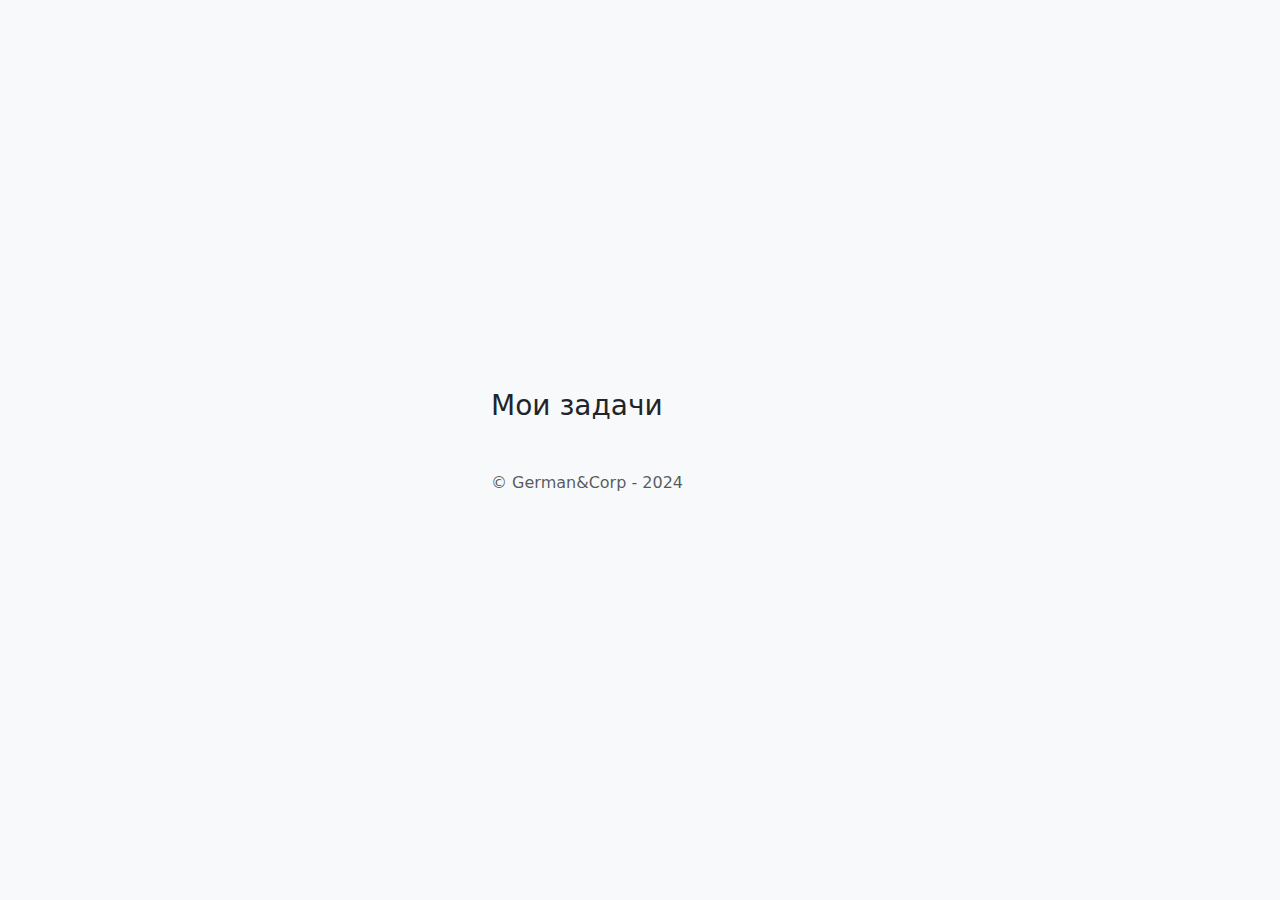
==== index_b.html @ 453ee044 "добавили бутстрапа" ====
<!doctype html>
<html lang="ru" data-bs-theme="auto">

<head>
    <script src="js/color-modes.js"></script>

    <meta charset="utf-8">
    <meta name="viewport" content="width=device-width, initial-scale=1">
    <title>Мои деловые дела</title>

    <link href="https://cdn.jsdelivr.net/npm/bootstrap@5.3.3/dist/css/bootstrap.min.css" rel="stylesheet"
        integrity="sha384-QWTKZyjpPEjISv5WaRU9OFeRpok6YctnYmDr5pNlyT2bRjXh0JMhjY6hW+ALEwIH" crossorigin="anonymous">

    <!-- Custom styles for this template -->
    <link href="css/sign-in-ext.css" rel="stylesheet">
    <link href="css/sign-in.css" rel="stylesheet">
</head>

<body class="d-flex align-items-center py-4 bg-body-tertiary">
    <main class="form-signin w-100 m-auto">
        <form>
            <h1 class="h3 mb-3 fw-normal">Мои задачи</h1>
            <p class="mt-5 mb-3 text-body-secondary">&copy; German&Corp - 2024</p>
        </form>
    </main>
    <script src="https://cdn.jsdelivr.net/npm/bootstrap@5.3.3/dist/js/bootstrap.bundle.min.js"
        integrity="sha384-YvpcrYf0tY3lHB60NNkmXc5s9fDVZLESaAA55NDzOxhy9GkcIdslK1eN7N6jIeHz"
        crossorigin="anonymous"></script>
</body>

</html>
---- css/sign-in-ext.css ----
.bd-placeholder-img {
    font-size: 1.125rem;
    text-anchor: middle;
    -webkit-user-select: none;
    -moz-user-select: none;
    user-select: none;
}

@media (min-width: 768px) {
    .bd-placeholder-img-lg {
        font-size: 3.5rem;
    }
}

.b-example-divider {
    width: 100%;
    height: 3rem;
    background-color: rgba(0, 0, 0, .1);
    border: solid rgba(0, 0, 0, .15);
    border-width: 1px 0;
    box-shadow: inset 0 .5em 1.5em rgba(0, 0, 0, .1), inset 0 .125em .5em rgba(0, 0, 0, .15);
}

.b-example-vr {
    flex-shrink: 0;
    width: 1.5rem;
    height: 100vh;
}

.bi {
    vertical-align: -.125em;
    fill: currentColor;
}

.nav-scroller {
    position: relative;
    z-index: 2;
    height: 2.75rem;
    overflow-y: hidden;
}

.nav-scroller .nav {
    display: flex;
    flex-wrap: nowrap;
    padding-bottom: 1rem;
    margin-top: -1px;
    overflow-x: auto;
    text-align: center;
    white-space: nowrap;
    -webkit-overflow-scrolling: touch;
}

.btn-bd-primary {
    --bd-violet-bg: #712cf9;
    --bd-violet-rgb: 112.520718, 44.062154, 249.437846;

    --bs-btn-font-weight: 600;
    --bs-btn-color: var(--bs-white);
    --bs-btn-bg: var(--bd-violet-bg);
    --bs-btn-border-color: var(--bd-violet-bg);
    --bs-btn-hover-color: var(--bs-white);
    --bs-btn-hover-bg: #6528e0;
    --bs-btn-hover-border-color: #6528e0;
    --bs-btn-focus-shadow-rgb: var(--bd-violet-rgb);
    --bs-btn-active-color: var(--bs-btn-hover-color);
    --bs-btn-active-bg: #5a23c8;
    --bs-btn-active-border-color: #5a23c8;
}

.bd-mode-toggle {
    z-index: 1500;
}

.bd-mode-toggle .dropdown-menu .active .bi {
    display: block !important;
}
---- css/sign-in.css ----
html,
body {
  height: 100%;
}

.form-signin {
  max-width: 330px;
  padding: 1rem;
}

.form-signin .form-floating:focus-within {
  z-index: 2;
}

.form-signin input[type="email"] {
  margin-bottom: -1px;
  border-bottom-right-radius: 0;
  border-bottom-left-radius: 0;
}

.form-signin input[type="password"] {
  margin-bottom: 10px;
  border-top-left-radius: 0;
  border-top-right-radius: 0;
}
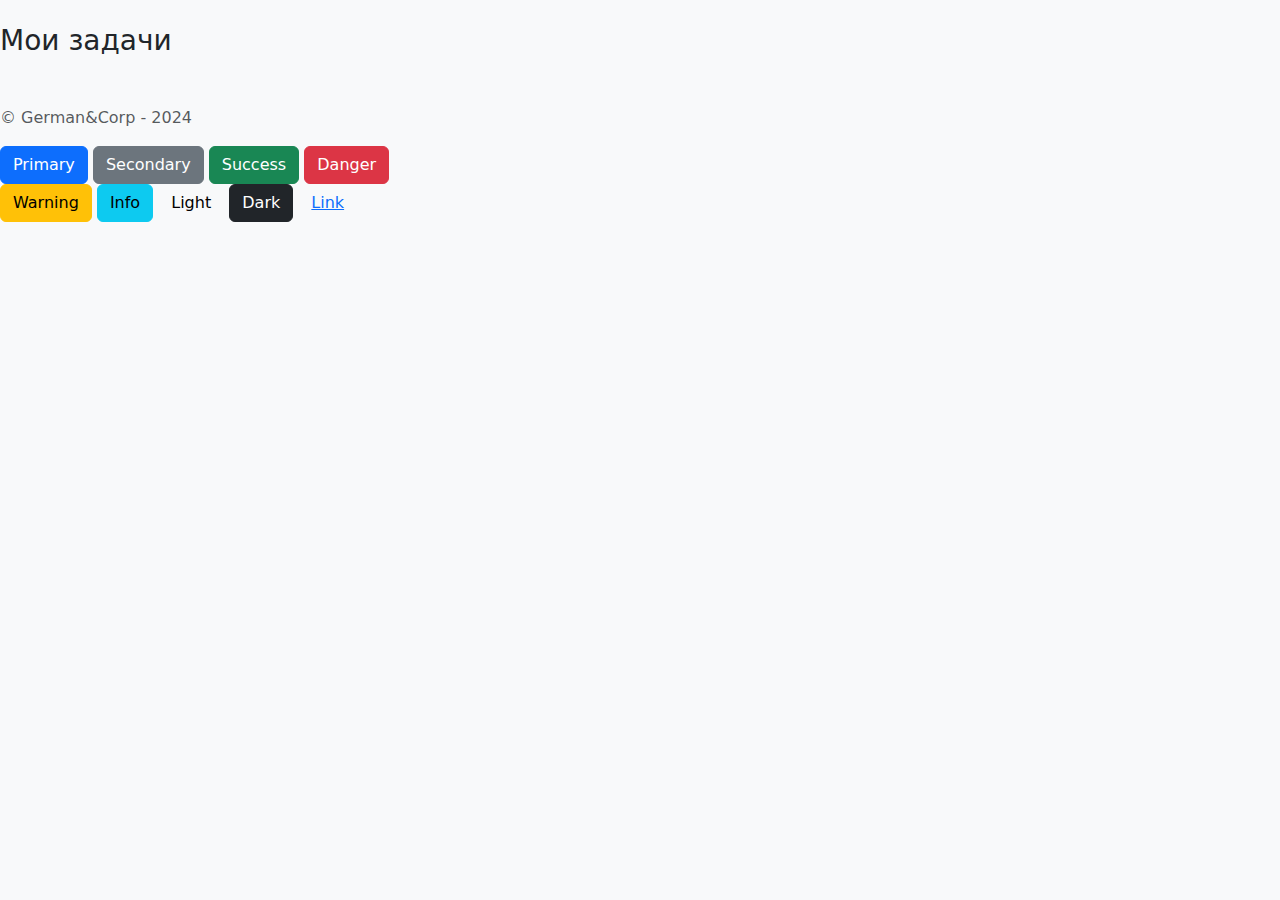
==== commit 73cb8779: "кrefactoring with bootstrap" ====
--- a/index_b.html
+++ b/index_b.html
@@ -11,17 +11,25 @@
     <link href="https://cdn.jsdelivr.net/npm/bootstrap@5.3.3/dist/css/bootstrap.min.css" rel="stylesheet"
         integrity="sha384-QWTKZyjpPEjISv5WaRU9OFeRpok6YctnYmDr5pNlyT2bRjXh0JMhjY6hW+ALEwIH" crossorigin="anonymous">
 
-    <!-- Custom styles for this template -->
-    <link href="css/sign-in-ext.css" rel="stylesheet">
-    <link href="css/sign-in.css" rel="stylesheet">
+    <link href="css/todo-list.css" rel="stylesheet">
 </head>
 
-<body class="d-flex align-items-center py-4 bg-body-tertiary">
-    <main class="form-signin w-100 m-auto">
+<body class="py-4 bg-body-tertiary">
+    <main class="page-main">
         <form>
             <h1 class="h3 mb-3 fw-normal">Мои задачи</h1>
             <p class="mt-5 mb-3 text-body-secondary">&copy; German&Corp - 2024</p>
         </form>
+
+        <button type="button" class="btn btn-primary">Primary</button>
+        <button type="button" class="btn btn-secondary">Secondary</button>
+        <button type="button" class="btn btn-success">Success</button>
+        <button type="button" class="btn btn-danger">Danger</button>
+        <button type="button" class="btn btn-warning">Warning</button>
+        <button type="button" class="btn btn-info">Info</button>
+        <button type="button" class="btn btn-light">Light</button>
+        <button type="button" class="btn btn-dark">Dark</button>
+        <button type="button" class="btn btn-link">Link</button>
     </main>
     <script src="https://cdn.jsdelivr.net/npm/bootstrap@5.3.3/dist/js/bootstrap.bundle.min.js"
         integrity="sha384-YvpcrYf0tY3lHB60NNkmXc5s9fDVZLESaAA55NDzOxhy9GkcIdslK1eN7N6jIeHz"
--- a/css/todo-list.css
+++ b/css/todo-list.css
@@ -0,0 +1,109 @@
+html,
+body {
+  height: 100%;
+}
+
+.page-main {
+  width: 100%;
+  max-width: 400px;
+
+}
+
+.form-signin {
+  max-width: 330px;
+  padding: 1rem;
+}
+
+.form-signin .form-floating:focus-within {
+  z-index: 2;
+}
+
+.form-signin input[type="email"] {
+  margin-bottom: -1px;
+  border-bottom-right-radius: 0;
+  border-bottom-left-radius: 0;
+}
+
+.form-signin input[type="password"] {
+  margin-bottom: 10px;
+  border-top-left-radius: 0;
+  border-top-right-radius: 0;
+}
+
+
+.bd-placeholder-img {
+  font-size: 1.125rem;
+  text-anchor: middle;
+  -webkit-user-select: none;
+  -moz-user-select: none;
+  user-select: none;
+}
+
+@media (min-width: 768px) {
+  .bd-placeholder-img-lg {
+    font-size: 3.5rem;
+  }
+}
+
+.b-example-divider {
+  width: 100%;
+  height: 3rem;
+  background-color: rgba(0, 0, 0, .1);
+  border: solid rgba(0, 0, 0, .15);
+  border-width: 1px 0;
+  box-shadow: inset 0 .5em 1.5em rgba(0, 0, 0, .1), inset 0 .125em .5em rgba(0, 0, 0, .15);
+}
+
+.b-example-vr {
+  flex-shrink: 0;
+  width: 1.5rem;
+  height: 100vh;
+}
+
+.bi {
+  vertical-align: -.125em;
+  fill: currentColor;
+}
+
+.nav-scroller {
+  position: relative;
+  z-index: 2;
+  height: 2.75rem;
+  overflow-y: hidden;
+}
+
+.nav-scroller .nav {
+  display: flex;
+  flex-wrap: nowrap;
+  padding-bottom: 1rem;
+  margin-top: -1px;
+  overflow-x: auto;
+  text-align: center;
+  white-space: nowrap;
+  -webkit-overflow-scrolling: touch;
+}
+
+.btn-bd-primary {
+  --bd-violet-bg: #712cf9;
+  --bd-violet-rgb: 112.520718, 44.062154, 249.437846;
+
+  --bs-btn-font-weight: 600;
+  --bs-btn-color: var(--bs-white);
+  --bs-btn-bg: var(--bd-violet-bg);
+  --bs-btn-border-color: var(--bd-violet-bg);
+  --bs-btn-hover-color: var(--bs-white);
+  --bs-btn-hover-bg: #6528e0;
+  --bs-btn-hover-border-color: #6528e0;
+  --bs-btn-focus-shadow-rgb: var(--bd-violet-rgb);
+  --bs-btn-active-color: var(--bs-btn-hover-color);
+  --bs-btn-active-bg: #5a23c8;
+  --bs-btn-active-border-color: #5a23c8;
+}
+
+.bd-mode-toggle {
+  z-index: 1500;
+}
+
+.bd-mode-toggle .dropdown-menu .active .bi {
+  display: block !important;
+}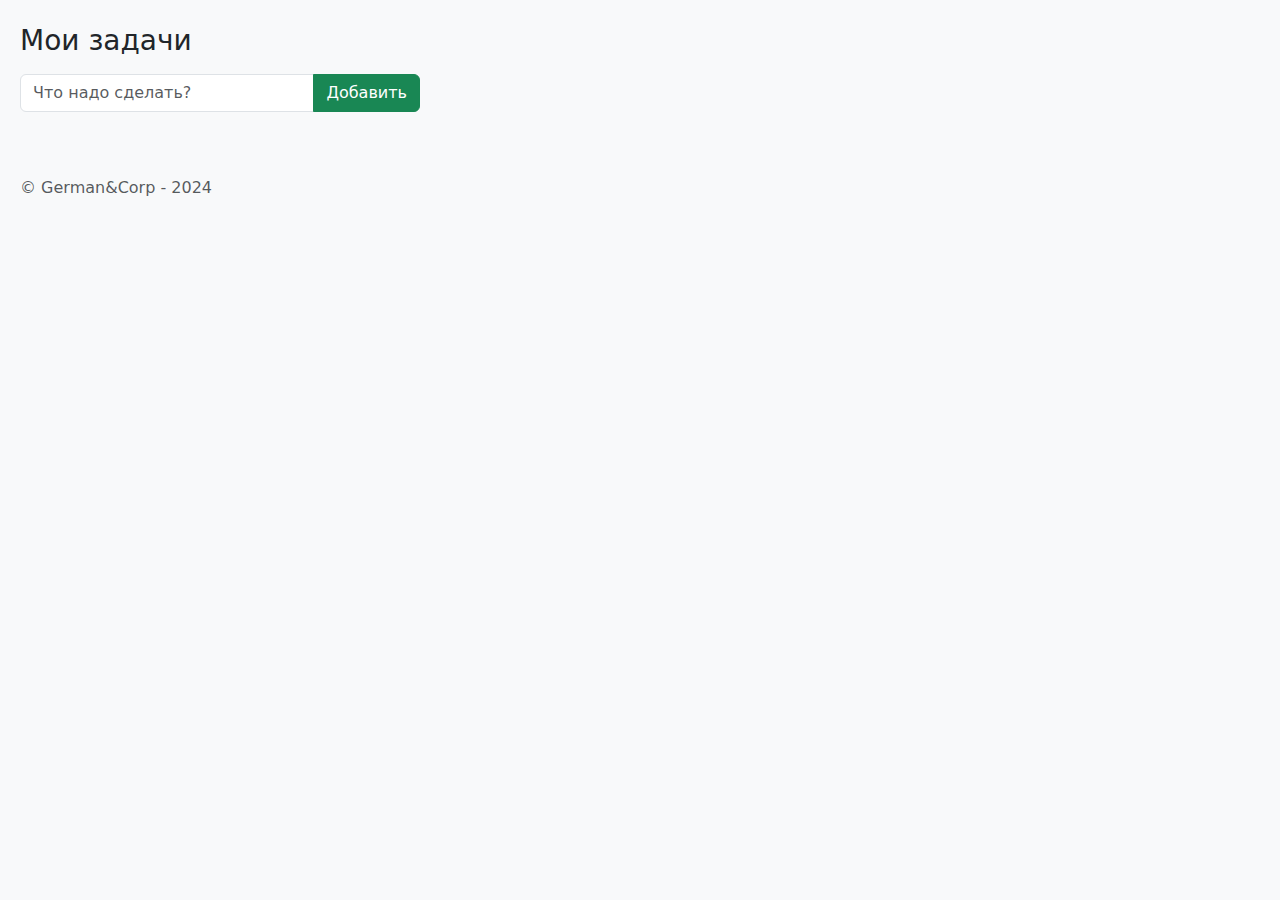
==== commit fbcad24b: "добавили функционал" ====
--- a/index_b.html
+++ b/index_b.html
@@ -16,24 +16,22 @@
 
 <body class="py-4 bg-body-tertiary">
     <main class="page-main">
-        <form>
-            <h1 class="h3 mb-3 fw-normal">Мои задачи</h1>
-            <p class="mt-5 mb-3 text-body-secondary">&copy; German&Corp - 2024</p>
-        </form>
 
-        <button type="button" class="btn btn-primary">Primary</button>
-        <button type="button" class="btn btn-secondary">Secondary</button>
-        <button type="button" class="btn btn-success">Success</button>
-        <button type="button" class="btn btn-danger">Danger</button>
-        <button type="button" class="btn btn-warning">Warning</button>
-        <button type="button" class="btn btn-info">Info</button>
-        <button type="button" class="btn btn-light">Light</button>
-        <button type="button" class="btn btn-dark">Dark</button>
-        <button type="button" class="btn btn-link">Link</button>
+        <h1 class="h3 mb-3 fw-normal">Мои задачи</h1>
+
+        <div class="input-group mb-3">
+            <input id="tsk-inp" type="text" class="form-control" placeholder="Что надо сделать?"
+                aria-label="Что надо сделать?" aria-describedby="add-btn">
+            <button id="add-btn" class="btn btn-success" type="button">Добавить</button>
+        </div>
+        <ul id="tsk-lst" class="list-group">
+        </ul>
+        <p class="mt-5 mb-3 text-body-secondary">&copy; German&Corp - 2024</p>
     </main>
     <script src="https://cdn.jsdelivr.net/npm/bootstrap@5.3.3/dist/js/bootstrap.bundle.min.js"
         integrity="sha384-YvpcrYf0tY3lHB60NNkmXc5s9fDVZLESaAA55NDzOxhy9GkcIdslK1eN7N6jIeHz"
         crossorigin="anonymous"></script>
+    <script src="js/index.js"></script>
 </body>
 
 </html>--- a/css/todo-list.css
+++ b/css/todo-list.css
@@ -3,107 +3,18 @@
   height: 100%;
 }
 
+ul {
+  list-style-type: none;
+}
+
 .page-main {
   width: 100%;
   max-width: 400px;
-
+  margin-left: 20px;
 }
 
-.form-signin {
-  max-width: 330px;
-  padding: 1rem;
-}
-
-.form-signin .form-floating:focus-within {
-  z-index: 2;
-}
-
-.form-signin input[type="email"] {
-  margin-bottom: -1px;
-  border-bottom-right-radius: 0;
-  border-bottom-left-radius: 0;
-}
-
-.form-signin input[type="password"] {
-  margin-bottom: 10px;
-  border-top-left-radius: 0;
-  border-top-right-radius: 0;
-}
-
-
-.bd-placeholder-img {
-  font-size: 1.125rem;
-  text-anchor: middle;
-  -webkit-user-select: none;
-  -moz-user-select: none;
-  user-select: none;
-}
-
-@media (min-width: 768px) {
-  .bd-placeholder-img-lg {
-    font-size: 3.5rem;
+@media (max-width: 450px) {
+  .page-main {
+    margin: auto !important;
   }
-}
-
-.b-example-divider {
-  width: 100%;
-  height: 3rem;
-  background-color: rgba(0, 0, 0, .1);
-  border: solid rgba(0, 0, 0, .15);
-  border-width: 1px 0;
-  box-shadow: inset 0 .5em 1.5em rgba(0, 0, 0, .1), inset 0 .125em .5em rgba(0, 0, 0, .15);
-}
-
-.b-example-vr {
-  flex-shrink: 0;
-  width: 1.5rem;
-  height: 100vh;
-}
-
-.bi {
-  vertical-align: -.125em;
-  fill: currentColor;
-}
-
-.nav-scroller {
-  position: relative;
-  z-index: 2;
-  height: 2.75rem;
-  overflow-y: hidden;
-}
-
-.nav-scroller .nav {
-  display: flex;
-  flex-wrap: nowrap;
-  padding-bottom: 1rem;
-  margin-top: -1px;
-  overflow-x: auto;
-  text-align: center;
-  white-space: nowrap;
-  -webkit-overflow-scrolling: touch;
-}
-
-.btn-bd-primary {
-  --bd-violet-bg: #712cf9;
-  --bd-violet-rgb: 112.520718, 44.062154, 249.437846;
-
-  --bs-btn-font-weight: 600;
-  --bs-btn-color: var(--bs-white);
-  --bs-btn-bg: var(--bd-violet-bg);
-  --bs-btn-border-color: var(--bd-violet-bg);
-  --bs-btn-hover-color: var(--bs-white);
-  --bs-btn-hover-bg: #6528e0;
-  --bs-btn-hover-border-color: #6528e0;
-  --bs-btn-focus-shadow-rgb: var(--bd-violet-rgb);
-  --bs-btn-active-color: var(--bs-btn-hover-color);
-  --bs-btn-active-bg: #5a23c8;
-  --bs-btn-active-border-color: #5a23c8;
-}
-
-.bd-mode-toggle {
-  z-index: 1500;
-}
-
-.bd-mode-toggle .dropdown-menu .active .bi {
-  display: block !important;
 }